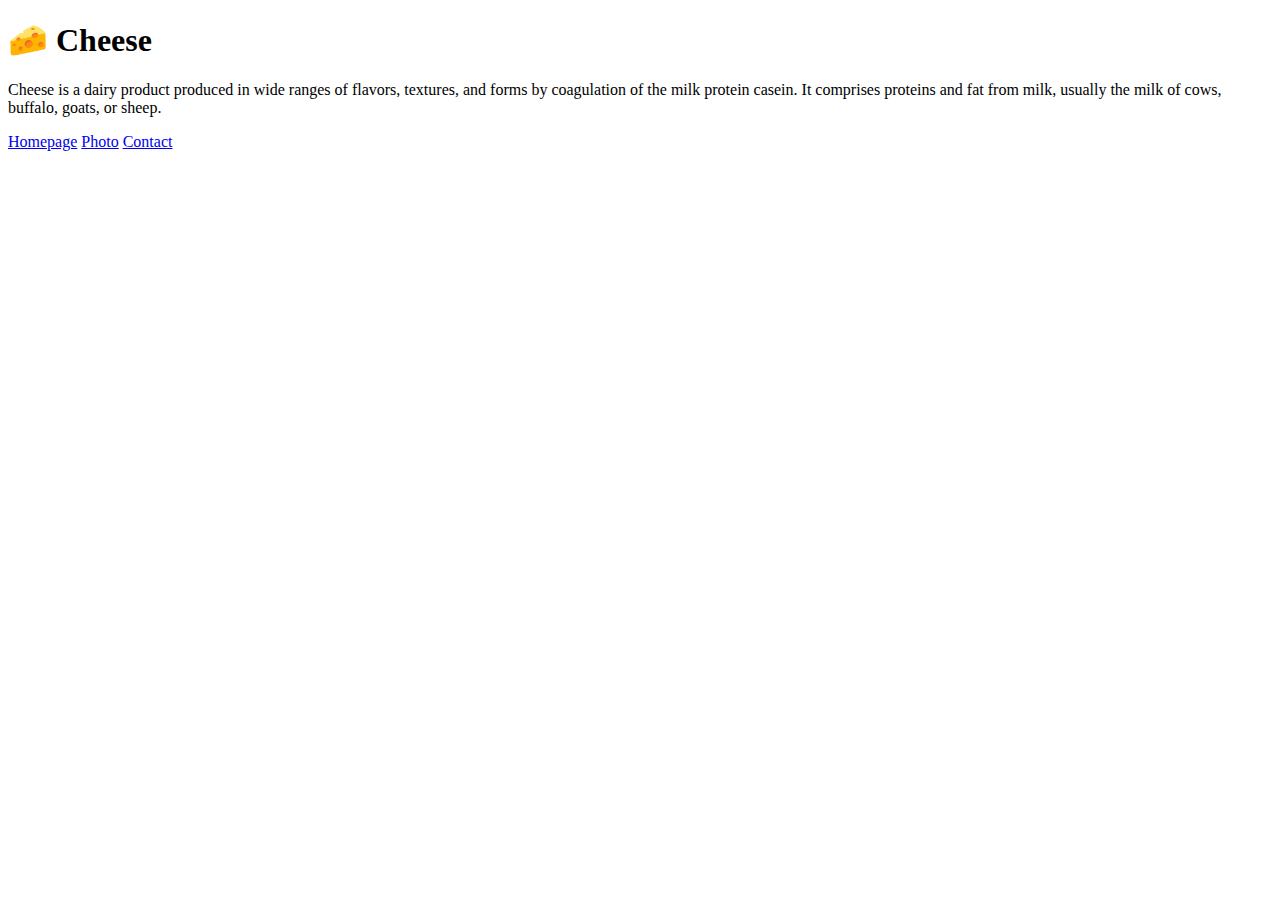
==== index.html @ 7f209a8f "Created the initial file structure" ====
<!DOCTYPE html>
<html lang="en">

<head>
    <meta charset="UTF-8">
    <meta http-equiv="X-UA-Compatible" content="IE=edge">
    <meta name="viewport" content="width=device-width, initial-scale=1.0">
    <link rel="stylesheet" href="/css/app.css">
    <title>Homepage</title>
</head>

<body>
    <h1>🧀 Cheese</h1>
    <p>Cheese is a dairy product produced in wide ranges of flavors, textures, and forms by coagulation of the milk
        protein
        casein. It comprises proteins and fat from milk, usually the milk of cows, buffalo, goats, or sheep.</p>
    <footer>
        <a href="/">Homepage</a>
        <a href="/photo.html">Photo</a>
        <a href="/contact.html">Contact</a>
    </footer>
</body>

</html>
---- css/app.css ----

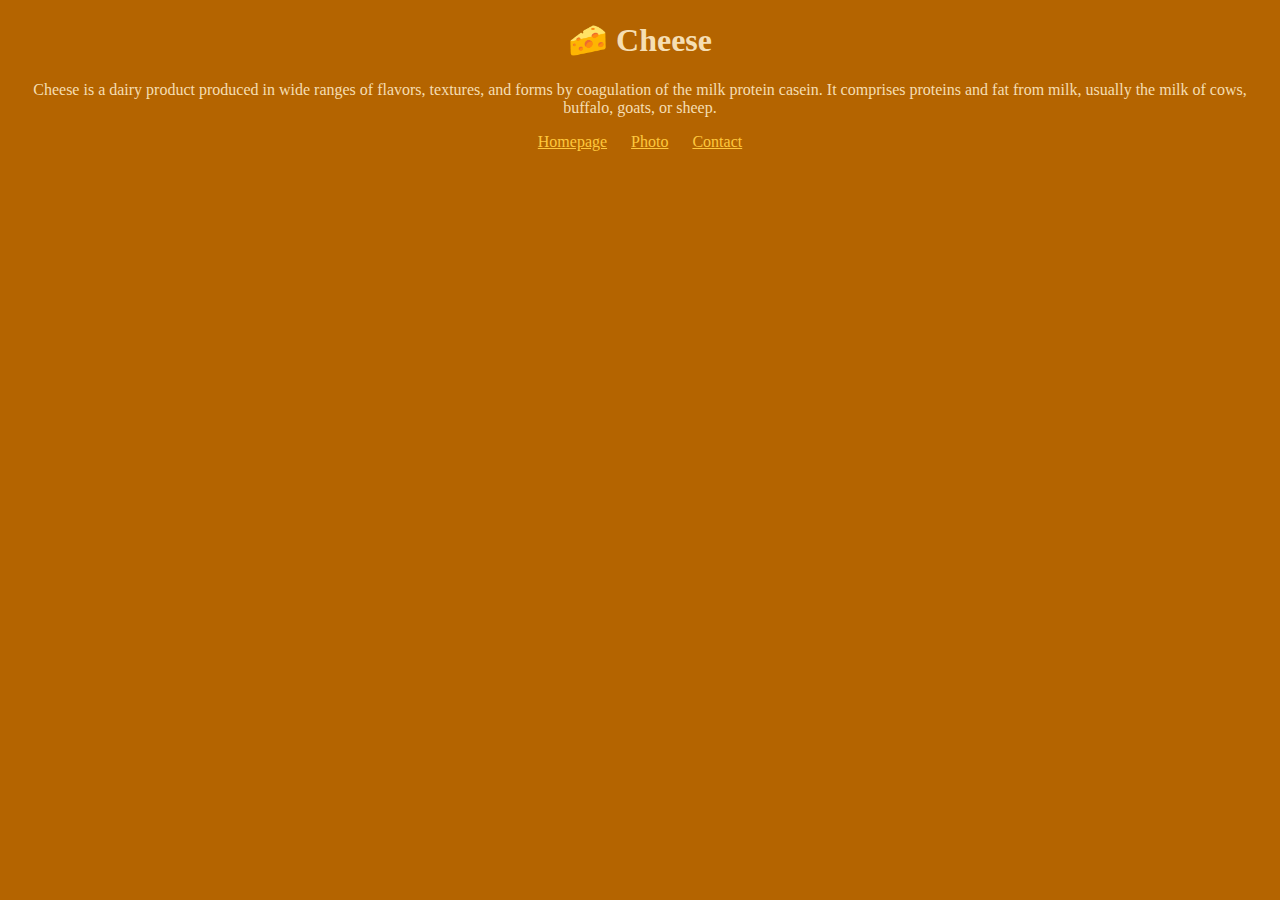
==== commit 8f22ca5e: "Added SEO" ====
--- a/index.html
+++ b/index.html
@@ -6,7 +6,8 @@
     <meta http-equiv="X-UA-Compatible" content="IE=edge">
     <meta name="viewport" content="width=device-width, initial-scale=1.0">
     <link rel="stylesheet" href="/css/app.css">
-    <title>Homepage</title>
+    <title>Delicious cheese in Warsaw, Poland | Cheese.com</title>
+    <meta name="description" content="Taste the best cheese in the city">
 </head>
 
 <body>
@@ -15,9 +16,9 @@
         protein
         casein. It comprises proteins and fat from milk, usually the milk of cows, buffalo, goats, or sheep.</p>
     <footer>
-        <a href="/">Homepage</a>
-        <a href="/photo.html">Photo</a>
-        <a href="/contact.html">Contact</a>
+        <a href="/" title="Home">Homepage</a>
+        <a href="/photo.html" title="Cheese photo">Photo</a>
+        <a href="/contact.html" title="Contact Cheese.com">Contact</a>
     </footer>
 </body>
 
--- a/css/app.css
+++ b/css/app.css
@@ -1 +1,25 @@
+body {
+  background: #b46400;
+}
 
+h1,
+p {
+  text-align: center;
+  color: wheat;
+}
+
+.cheese-photo {
+  max-width: 60%;
+  border-radius: 10px;
+  display: block;
+  margin: 30px auto;
+}
+
+footer {
+  text-align: center;
+}
+
+footer a {
+  margin: 0 10px;
+  color: #ffc83d;
+}
